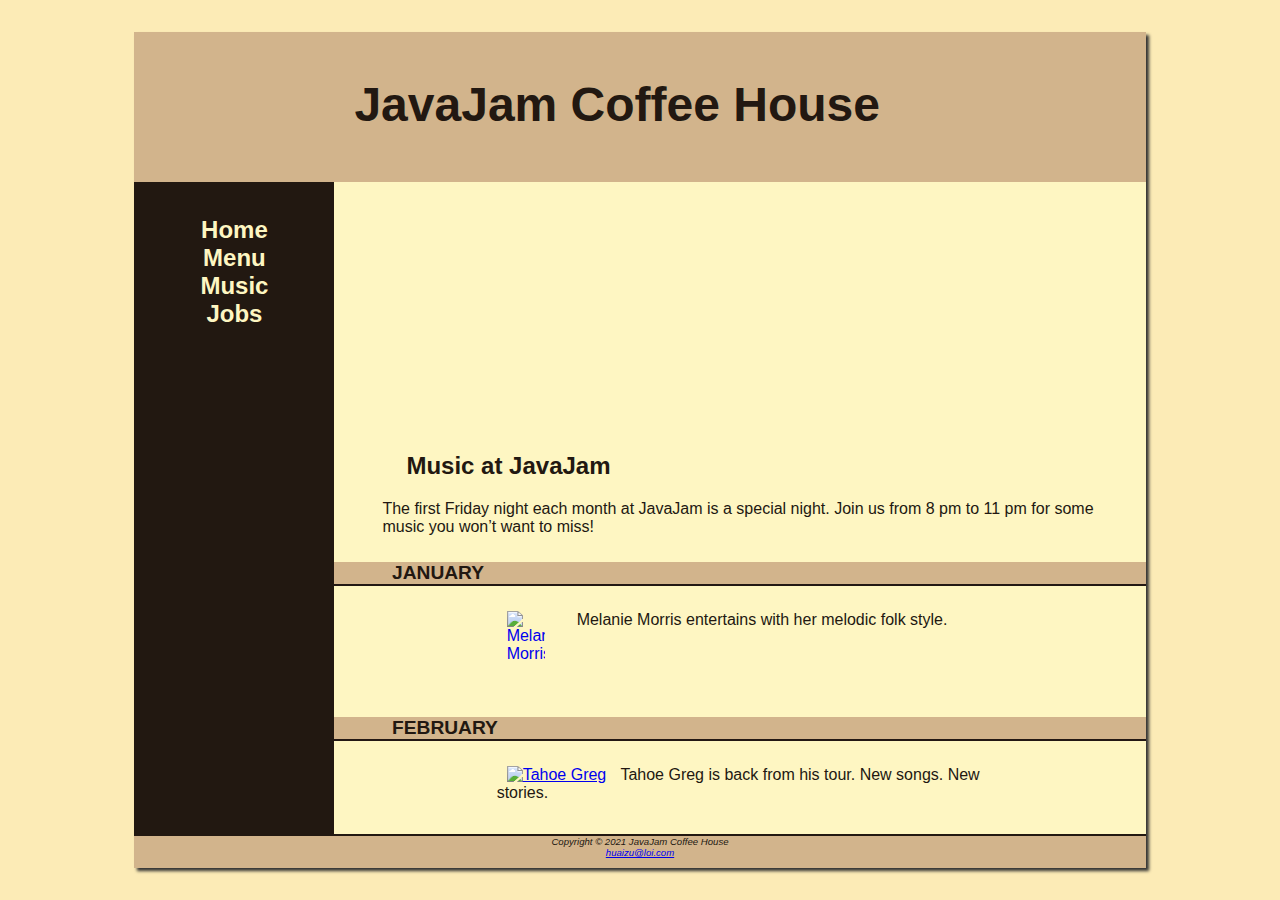
==== music.html @ 4dee17ff "Add files via upload" ====
<!DOCTYPE html>
<html>
  <head>
    <meta charset="UTF-8">
    <title>JavaJam Coffee House</title>
    <link rel="stylesheet" href="javajam.css">
  </head>
  <body>
    <div id="wrapper">
    <header>
      <h1>JavaJam Coffee House</h1>
    </header>
      <nav>
        <ul>
            <li><a href="index.html">Home</a></li>
            <li><a href="menu.html">Menu</a></li>
            <li><a href="music.html">Music</a></li>
            <li><a href="jobs.html">Jobs</a></li>
         </ul>
      </nav>
      <main>
        <div id="heroguitar"></div>
        <h2>Music at JavaJam</h2>
        <p>The first Friday night each month at JavaJam is a special night. Join us from 8 pm
            to 11 pm for some music you won’t want to miss!</p> 
            <h4>January</h4>
            <div class="details">
              <a href="images/melanie.jpg"><img class="floatleft" src="images/melaniethumb.jpg" alt="Melanie Morris" width="80px" height="80px"></a>
              Melanie Morris entertains with her melodic folk style.
            </div>
            <h4>February</h4>
            <div class="details">
              <a href="images/greg.jpg"><img src="images/gregthumb.jpg" alt="Tahoe Greg" width="80px" height="80px"></a>
              Tahoe Greg is back from his tour. New songs. New stories.
            </div>    
      </main>
      <footer>
          <i>Copyright © 2021 JavaJam Coffee House<br>
          <a href="mailto:huazu@loi.com">huaizu@loi.com</a></i>
      </footer>
    </div>
  </body>
</html>
---- javajam.css ----
*{
    box-sizing: border-box;
}

header, nav, main, footer { 
    display: block; 
}

#heroroad{
    background-image: url('images/heroroad.jpg');   
    background-size: 100% 100% ;
    height: 250px;
}

#heromugs {
    background-image: url('images/heromugs.jpg');   
    background-size: 100% 100% ;
    height: 250px;
}

#heroguitar {
    background-image: url('images/heroguitar.jpg');   
    background-size: 100% 100% ;
    height: 250px;
}

body {
    background-color:#FCEBB6;
    color:#221811 ; 
    font-family: Verdana, Arial, sans-serif;
    background-image: url('images/background.gif');
}

header {
    background-color: #D2B48C;
    height: 150px;
    background-image: url('images/javajamlogo.jpg');
    background-repeat: no-repeat;
    /* text-align: center;*/
}

h1 {
    /*line-height: 200%;*/ 
    padding-top: 45px;
    padding-left: 220px;
    font-size: 3em;
}   

nav {
    text-align: center;
    font-weight: bold;
    font-size: 1.5em;
    padding-top: 10px;
    float: left;            
    width: 200px;
}

footer {
    background-color: #D2B48C;
    font-size: .60em;
    text-align: center; 
    font-style: italic;
    padding-bottom: 10px;
    border-top: 2px solid #221811;
}

#wrapper {
    width: 80%; 
    margin-right: auto;
    margin-left: auto;
    /*background-color: #FEF6C2;*/
    background-color: #221811;
    min-width: 900px;
    max-width: 1280px;
    box-shadow: 3px 3px 3px #333333;
}

nav a {
    text-decoration: none;
}

nav a:link {
    color: #FEF6C2; 
}

nav a:visited {
    color: #D2B48C; 
}

nav a:hover{
    color: #CC9933; 
}

nav ul {
    list-style-type: none;
    padding-left: 0;
}

h4 {
    background-color: #D2B48C;
    font-size: 1.2em;
    padding-left: .5em;
    padding-bottom: .25em;
    text-transform: uppercase;
    border-bottom: 2px solid #231814 ;
    padding-bottom: 0;
    clear: left;
}   

main {
    padding-left: 0;
    padding-right: 0;
    padding-bottom: 2em;
    padding-top: 0;
    margin-left: 200px;
    background-color: #FEF6C2;  
}
    
main h2, main h3, main h4, main p,main div, main ul, main dl {
    padding-left: 3em;
    padding-right: 2em;
}

.details {
    padding-left: 20%;
    padding-right: 20%;
    OVERFLOW: auto;
}

img {
    padding-left: 10px;
    padding-right: 10px;
}

.floatleft {
    float: left;
    padding-right: 2em;
    padding-bottom: 2em;
}

table {
    margin-left: auto;
    margin-right: auto;
    width: 90%;
    border-spacing: 0;
    background-color: #FFFFCC;
}

td, th {
    padding: 10px;
}

tr:nth-of-type(odd) {
    background-color: #D2B48E;
}

form {
    padding: 2em;
}

label {
    float: left;
    display: block;
    text-align: right;
    width: 8em;
    padding-right: 1em;
}

input, textarea {
    display: block;
    margin-bottom: 1em;
}

#mySubmit {
    margin-left: 9.5em;
}

#herojobs {
    height: 250px;
    background-image: url('images/herojobs.jpg');
    background-size: 100% 100%  ;
}
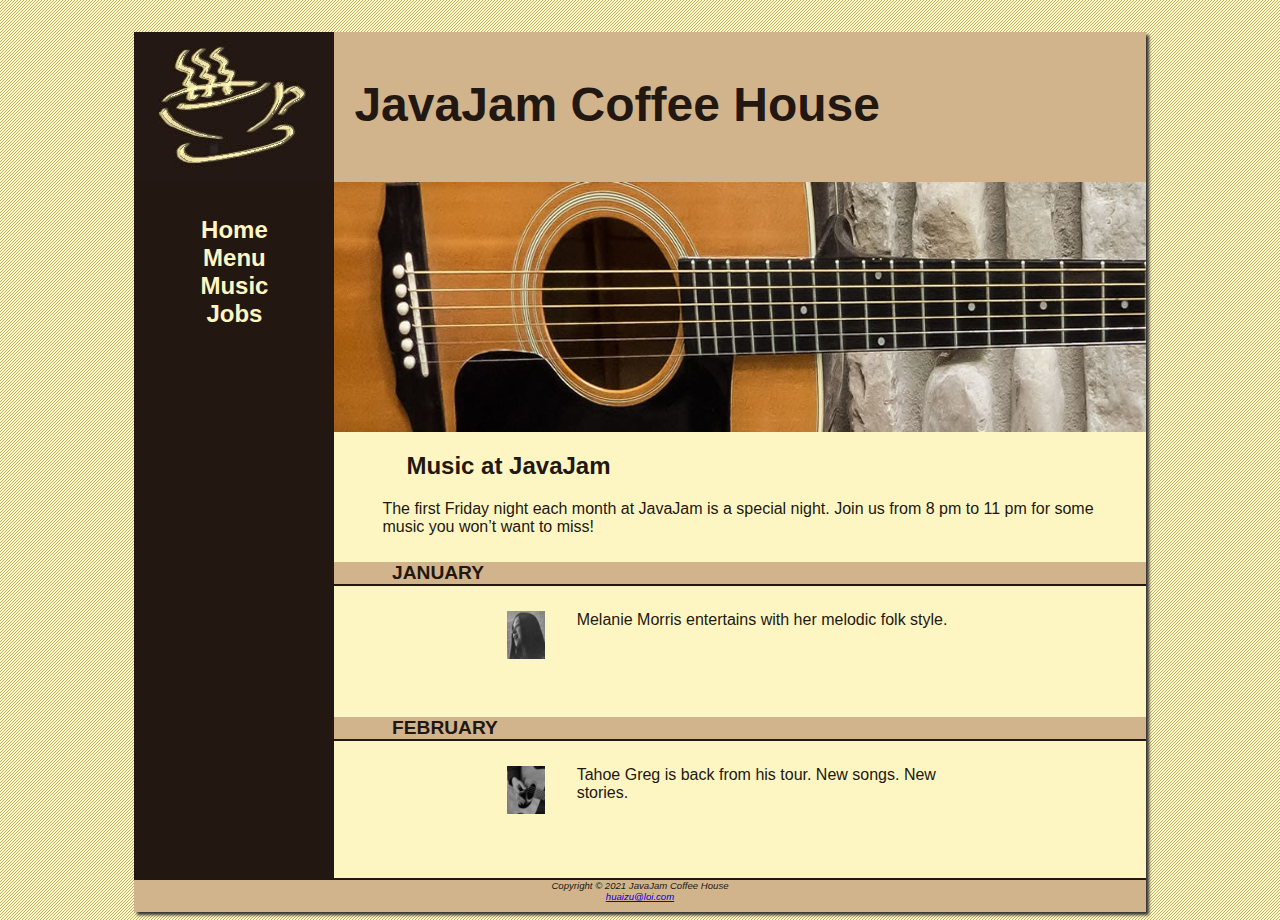
==== commit 9c69f9b7: "Update music.html" ====
--- a/music.html
+++ b/music.html
@@ -30,7 +30,7 @@
             </div>
             <h4>February</h4>
             <div class="details">
-              <a href="images/greg.jpg"><img src="images/gregthumb.jpg" alt="Tahoe Greg" width="80px" height="80px"></a>
+              <a href="images/greg.jpg"><img class="floatleft" src="images/gregthumb.jpg" alt="Tahoe Greg" width="80px" height="80px"></a>
               Tahoe Greg is back from his tour. New songs. New stories.
             </div>    
       </main>
@@ -40,4 +40,4 @@
       </footer>
     </div>
   </body>
-</html>+</html>
